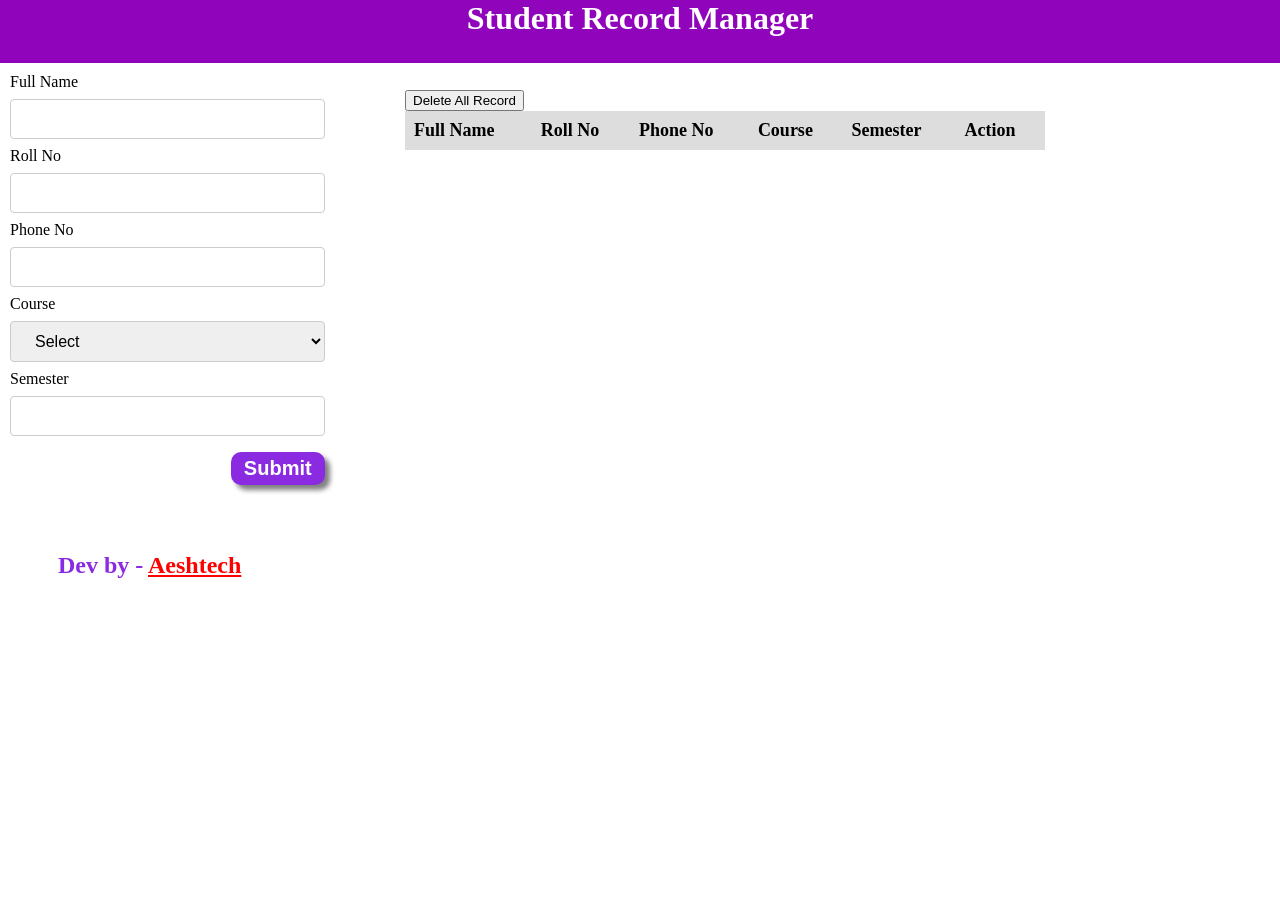
==== index.html @ 01806a29 "Changed file name" ====
<!DOCTYPE html>
<html>

<head>
    <title>Student Record Manager</title>
    <link rel="stylesheet" href="style.css">
    <script src="myapp.js"></script>
</head>

<body>
    <nav id="nav">
        <h1>Student Record Manager</h1>
    </nav>

    <div id="container">
        <div class="form-div col-1">
            <form onsubmit="event.preventDefault(); onFormSubmit();" autocomplete="off">
                <div>
                    <label>Full Name</label><label class="validation-error hide" id="fullNameError">This field is required.</label>
                    <input type="text" name="fullName" id="fullName">
                </div>
                <div> 
                    <label>Roll No</label><label class="validation-error hide" id="regnoError">This field is required.</label>
                    <input type="text" name="empCode" id="empCode">
                </div>
                <div> 
                    <label>Phone No</label><label class="validation-error hide" id="phoneError">This field is required.</label>
                    <input type="text" name="phone" id="phone">
                </div>
                <div>
                    <label>Course</label><label class="validation-error hide" id="courseError">This field is required.</label>
                    <select name="course" id="course">
                        <option value="" selected disabled>Select</option>
                        <option value="B.Tech">B.Tech</option>
                        <option value="B.Pharma">B.Pharma</option>
                        <option value="BCA">BCA</option>
                        <option value="BBA">BBA</option>
                        <option value="MBA">MBA</option>
                    </select>
                </div>
                <div> 
                    <label>Semester</label><label class="validation-error hide" id="semesterError">This field is required.</label>
                    <input type="text" name="semester" id="semester">
                </div>
                <input type="submit" value="Submit">
            </form>

            <br>            
            <h2 style="color: blueviolet;margin: 10vh 2em 0;">Dev by - <a href="https://Aeshtech.com" alt="Aeshtech" title="Aeshtech">Aeshtech</a></h2>
        </div>

        
        <div class="table-div col-3">
            <input type="button" id="deleteall" value="Delete All Record" onclick="DeleteRows()">
            <div class="list" id="facultyList">
                <div style="overflow:auto;white-space:nowrap;">
                    <table class="list" id="employeeList">
                        <thead>
                            <tr>
                                <th>Full Name</th>
                                <th>Roll No</th>
                                <th>Phone No</th>
                                <th>Course</th>
                                <th>Semester</th>
                                <th>Action</th>
                            </tr>
                        </thead>
                        <tbody> </tbody>
                    </table>
                </div>
            </div>
        </div>
    </div>


</body>

</html>
---- style.css ----
body{
    margin: 0;
}
#nav{
    margin: 0;
    height: 7vh;
    background: rgb(144, 4, 187);
}
#nav h1{
    color: white;
    margin: 0;
    font-family: cursive;
    font-size: xx-large;
    text-align: center;
}
#container{
    padding: 10px;
}
.form-div{
    display: inline-block;
}
.table-div{
    display: inline-block;
    position: absolute;
    top: 10vh;
    margin-left: 5em;
}
table{
    border-collapse: collapse;
    width: 100%;
}
td, th { border: 1px solid #dddddd;font-size: 18px; text-align: left; padding: 8px;}
tr:nth-child(even),table.list thead>tr{ background-color: #dddddd;}
input[type=text],select{
    width: 100%;
    font-size: 16px;
    padding: 10px 20px;
    margin: 8px 0;
    display: inline-block; 
    border: 1px solid #ccc; 
    border-radius: 4px;
    box-sizing: border-box;
}
input[type=text]:hover,select:hover{
    background-color:blueviolet;
}
input[type=text]:focus,select:focus{
    background-color: yellow;
}
input[type=submit],#deleteAll{
    width: 30%;
    float: right;
    background-color: blueviolet;
    color: white;
    padding: 5px 5px;
    margin: 8px 0;
    font-size: 20px;
    font-weight: bold;
    border: none;
    border-radius: 10px;
    cursor: pointer;
    box-shadow: 5px 5px 5px grey;
}

a{ cursor: pointer;
    text-decoration: underline;
    color: red;
    margin-right: 4px;
}
label.validation-error{ 
    color: red; 
    margin-left: 5px;}
.hide{ display:none;}




/* -----------media query------------*/

/* for mobiles: */
[class*="col-"]{
    width:100%;
}

/* for desktop: */
@media only screen and (min-width:768px){
    .col-1{width:25%;}
    .col-2{width:33.33%;}
    .col-3{width:50%;}
    .col-4{width:75%;}
    .col-5{width:100%;}
} 

/* for tablets: */
@media only screen and (min-width:600px){
    .col-t-1{width:25%;}
    .col-t-2{width:33.33%;}
    .col-t-3{width:50%;}
    .col-t-4{width:75%;}
    .col-t-5{width:100%;}
}
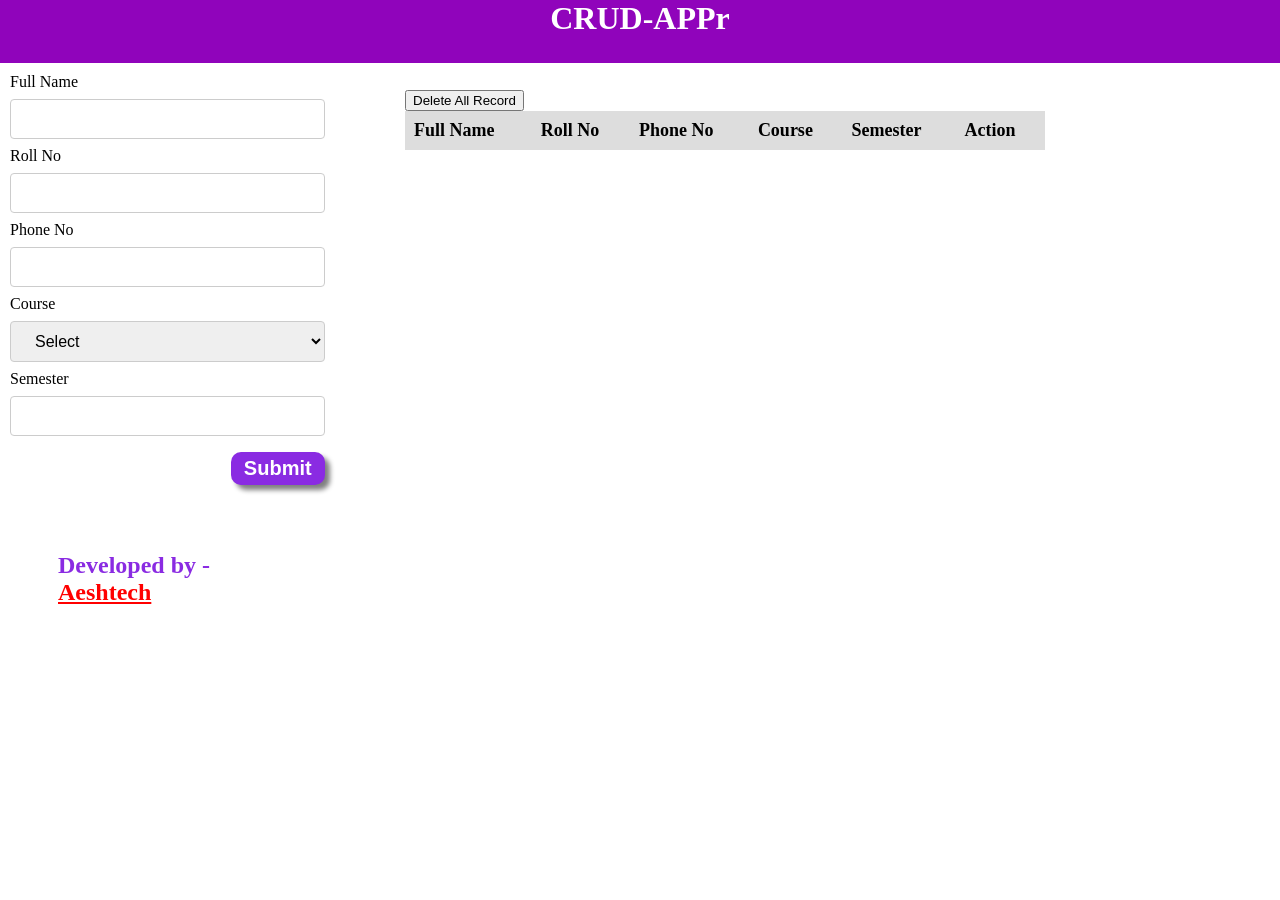
==== commit 2b5d875b: "Update index.html" ====
--- a/index.html
+++ b/index.html
@@ -9,7 +9,7 @@
 
 <body>
     <nav id="nav">
-        <h1>Student Record Manager</h1>
+        <h1>CRUD-APPr</h1>
     </nav>
 
     <div id="container">
@@ -46,7 +46,7 @@
             </form>
 
             <br>            
-            <h2 style="color: blueviolet;margin: 10vh 2em 0;">Dev by - <a href="https://Aeshtech.com" alt="Aeshtech" title="Aeshtech">Aeshtech</a></h2>
+            <h2 style="color: blueviolet;margin: 10vh 2em 0;">Developed by - <a href="https://Aeshtech.com" alt="Aeshtech" title="Aeshtech">Aeshtech</a></h2>
         </div>
 
         
@@ -75,4 +75,4 @@
 
 </body>
 
-</html>+</html>
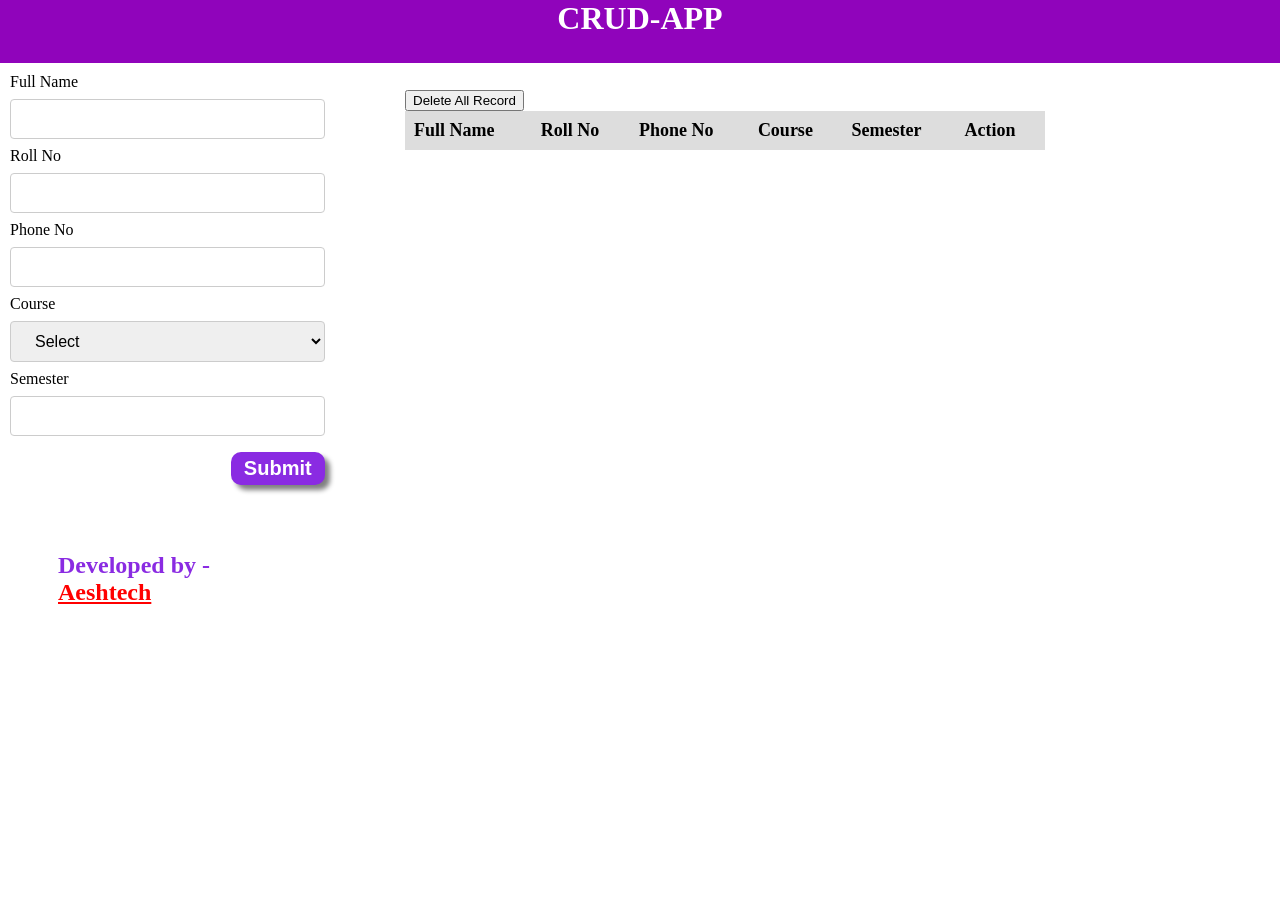
==== commit c0576dba: "Update index.html" ====
--- a/index.html
+++ b/index.html
@@ -9,7 +9,7 @@
 
 <body>
     <nav id="nav">
-        <h1>CRUD-APPr</h1>
+        <h1>CRUD-APP</h1>
     </nav>
 
     <div id="container">
